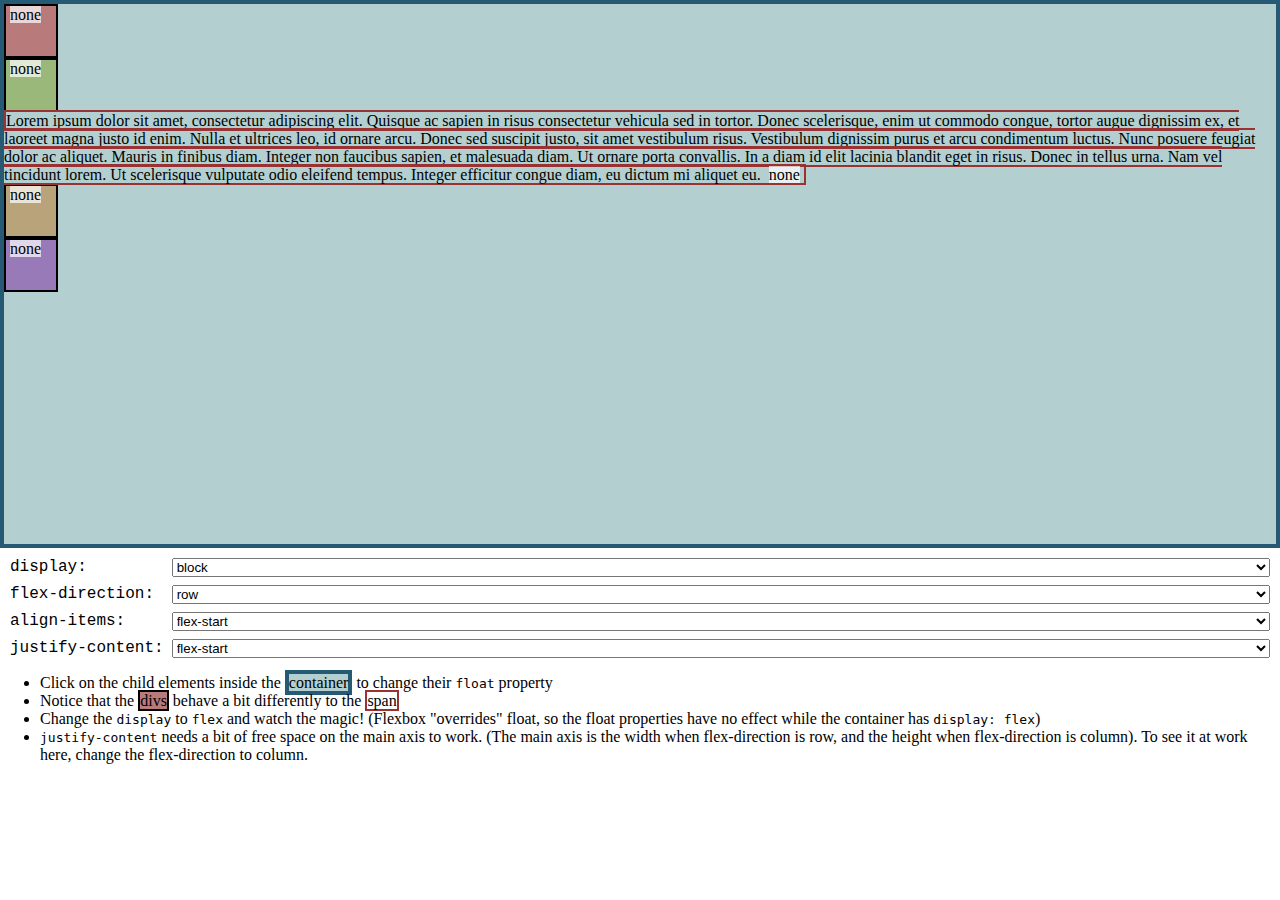
==== index.html @ 99637313 "example" ====
<!DOCTYPE html>
<html>
<head>
  <meta charset="utf-8" />
  <meta http-equiv="X-UA-Compatible" content="IE=edge">
  <title>Flexbox vs Float</title>
  <meta name="viewport" content="width=device-width, initial-scale=1">
  <style>
    body {
      margin: 0;
    }
    .controls {
      margin: 10px;
      display: grid;
      grid-template-columns: max-content 1fr;
      grid-gap: .5em;
    }

    label {
      font-family: 'Courier New', Courier, monospace;
    }
    .example div, .example-div {
      border: 2px solid black;
      height: 50px;
      width: 50px;
    }
    .example {
      background-color: hsl(184, 24%, 76%);
      border: 4px solid hsl(200, 50%, 30%);
      min-height: 60vh;
    }
    .example * {
      cursor: pointer;
    }
    .example *.right {
      --content: 'right';
    }
    .example *.left {
      --content: 'left';
    }
    .example *.none {
      --content: 'none'
    }
    .example *::after {
      content: var(--content, 'none');
      background: hsla(0, 0%, 100%, .7);
      margin: 4px;
    }

    .example span, .example-span {
      border: 2px solid hsl(0, 50%, 40%);
    }
    .example div:first-of-type, .example-div {
      background-color: hsl(0, 30%, 60%);
    }
    .example div:nth-of-type(2) {
      background-color: hsl(90, 30%, 60%);
    }
    .example div:nth-of-type(3) {
      background-color: hsl(40, 30%, 60%);
    }
    .example div:nth-of-type(4) {
      background-color: hsl(270, 30%, 60%);
    }
  </style>
</head>
<body>  
  <div class="example">
    <div></div>
    <div></div>
    <span>
        Lorem ipsum dolor sit amet, consectetur adipiscing elit. Quisque ac sapien in risus consectetur vehicula sed in tortor. Donec scelerisque, enim ut commodo congue, tortor augue dignissim ex, et laoreet magna justo id enim. Nulla et ultrices leo, id ornare arcu. Donec sed suscipit justo, sit amet vestibulum risus. Vestibulum dignissim purus et arcu condimentum luctus. Nunc posuere feugiat dolor ac aliquet. Mauris in finibus diam.

        Integer non faucibus sapien, et malesuada diam. Ut ornare porta convallis. In a diam id elit lacinia blandit eget in risus. Donec in tellus urna. Nam vel tincidunt lorem. Ut scelerisque vulputate odio eleifend tempus. Integer efficitur congue diam, eu dictum mi aliquet eu.
    </span>
    <div></div>
    <div></div>
  </div>
  <div class="controls">
    <label for="display">display:</label>    
    <select id="display">
      <option>block</option>
      <option>flex</option>
    </select>
    <label for="flexDirection">flex-direction:</label>
    <select id="flexDirection">
      <option>row</option>
      <option>column</option>
      <option>row-reverse</option>
      <option>column-reverse</option>
    </select>
    <label for="alignItems">align-items:</label>
    <select id="alignItems">
      <option>flex-start</option>
      <option>flex-end</option>
      <option>center</option>
    </select>
    <label for="justifyContent">justify-content:</label>
    <select id="justifyContent">
      <option>flex-start</option>
      <option>flex-end</option>
      <option>center</option>
      <option>space-around</option>
      <option>space-between</option>      
    </select>
  </div>
  
  <ul>
    <li>
      Click on the child elements inside the <span class="example">container</span> to 
      change their <code>float</code> property
    </li>
    <li>
      Notice that the <span class="example-div">divs</span> behave a bit differently to 
      the <span class="example-span">span</span>
    </li>
    <li>
      Change the <code>display</code> to <code>flex</code> and watch the magic! (Flexbox 
      "overrides" float, so the float properties have no effect while the container has 
      <code>display: flex</code>)
    </li>
    <li>
      <code>justify-content</code> needs a bit of free space on the main axis to work.
      (The main axis is the width when flex-direction is row, and the height when
      flex-direction is column). To see it at work here, change the flex-direction to column.
    </li>
  </ul>
  <script>
    const container = document.querySelector('.example');
    document.querySelectorAll('.controls select').forEach((control) => {
      control.addEventListener('change', function() {
        const property = this.id;
        const index = this.options.selectedIndex;
        const value = this.options[index].textContent;

        container.style[property] = value;
      })
    });

    const floats = ['none', 'left', 'right'];
    Array.from(container.children).forEach((element) => {
      element.floatIndex = 0;

      element.addEventListener('click', (event) => {
        const element = event.target;
        element.classList.remove(floats[element.floatIndex]);

        element.floatIndex = (++element.floatIndex) % 3;
        const newFloat = floats[element.floatIndex];
        element.style.float = newFloat;
        element.classList.add(newFloat);
      });
    })
  </script>
</body>
</html>
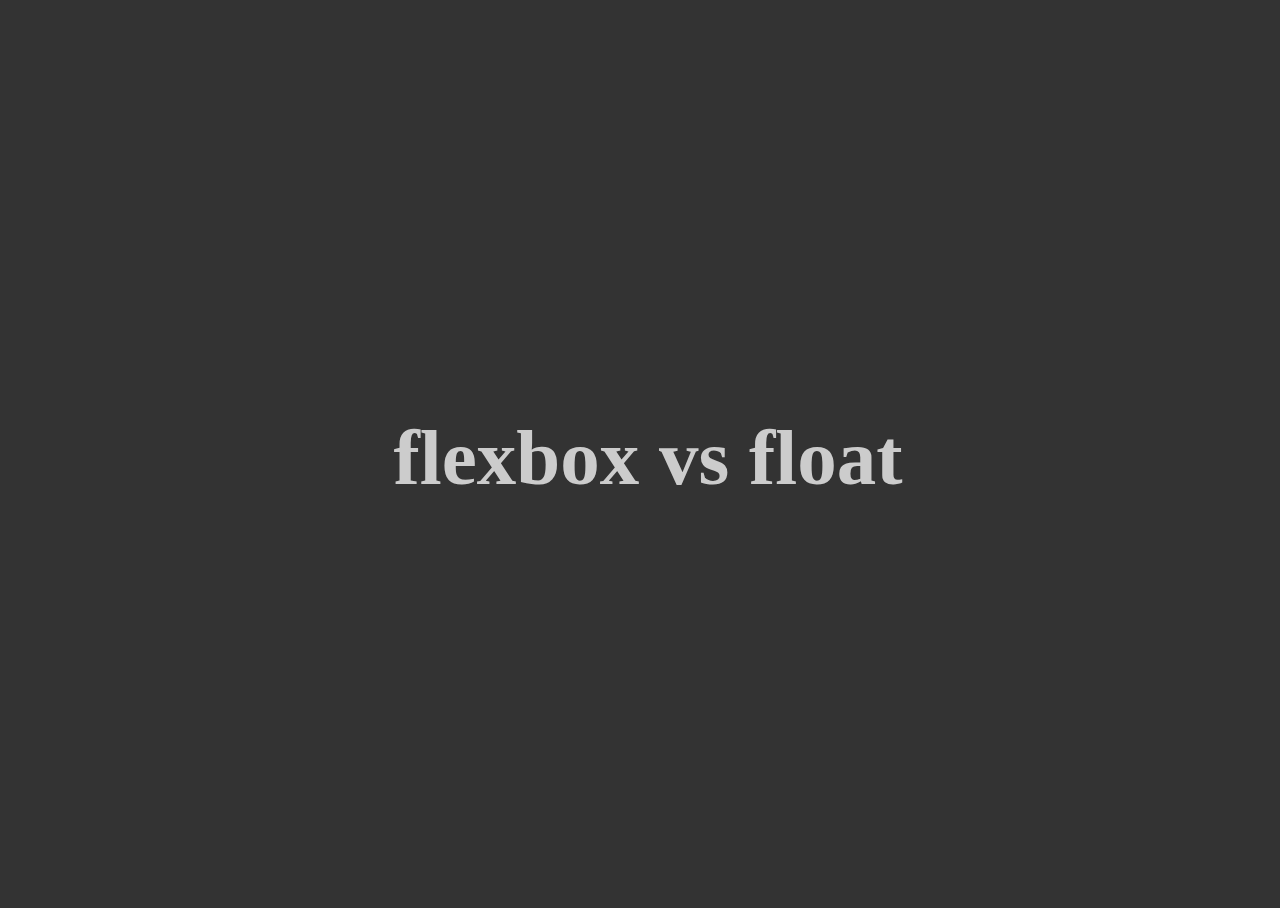
==== commit 0533deec: "examples" ====
--- a/index.html
+++ b/index.html
@@ -5,152 +5,255 @@
   <meta http-equiv="X-UA-Compatible" content="IE=edge">
   <title>Flexbox vs Float</title>
   <meta name="viewport" content="width=device-width, initial-scale=1">
-  <style>
-    body {
-      margin: 0;
-    }
-    .controls {
-      margin: 10px;
-      display: grid;
-      grid-template-columns: max-content 1fr;
-      grid-gap: .5em;
-    }
-
-    label {
-      font-family: 'Courier New', Courier, monospace;
-    }
-    .example div, .example-div {
-      border: 2px solid black;
-      height: 50px;
-      width: 50px;
-    }
-    .example {
-      background-color: hsl(184, 24%, 76%);
-      border: 4px solid hsl(200, 50%, 30%);
-      min-height: 60vh;
-    }
-    .example * {
-      cursor: pointer;
-    }
-    .example *.right {
-      --content: 'right';
-    }
-    .example *.left {
-      --content: 'left';
-    }
-    .example *.none {
-      --content: 'none'
-    }
-    .example *::after {
-      content: var(--content, 'none');
-      background: hsla(0, 0%, 100%, .7);
-      margin: 4px;
-    }
-
-    .example span, .example-span {
-      border: 2px solid hsl(0, 50%, 40%);
-    }
-    .example div:first-of-type, .example-div {
-      background-color: hsl(0, 30%, 60%);
-    }
-    .example div:nth-of-type(2) {
-      background-color: hsl(90, 30%, 60%);
-    }
-    .example div:nth-of-type(3) {
-      background-color: hsl(40, 30%, 60%);
-    }
-    .example div:nth-of-type(4) {
-      background-color: hsl(270, 30%, 60%);
-    }
-  </style>
+
+  <link rel="stylesheet" href="reveal/reveal.css">
+  <link rel="stylesheet" href="zenburn.css">
+  <link rel="stylesheet" href="slides.css">
+
+  <script src="reveal/reveal.js"></script>
+  <script src="reveal/highlight.js"></script>
 </head>
-<body>  
-  <div class="example">
-    <div></div>
-    <div></div>
-    <span>
-        Lorem ipsum dolor sit amet, consectetur adipiscing elit. Quisque ac sapien in risus consectetur vehicula sed in tortor. Donec scelerisque, enim ut commodo congue, tortor augue dignissim ex, et laoreet magna justo id enim. Nulla et ultrices leo, id ornare arcu. Donec sed suscipit justo, sit amet vestibulum risus. Vestibulum dignissim purus et arcu condimentum luctus. Nunc posuere feugiat dolor ac aliquet. Mauris in finibus diam.
-
-        Integer non faucibus sapien, et malesuada diam. Ut ornare porta convallis. In a diam id elit lacinia blandit eget in risus. Donec in tellus urna. Nam vel tincidunt lorem. Ut scelerisque vulputate odio eleifend tempus. Integer efficitur congue diam, eu dictum mi aliquet eu.
-    </span>
-    <div></div>
-    <div></div>
+<body>
+  <div class="reveal">
+    <div class="slides">
+      <section class="center">
+        <h1>flexbox vs float</h1>
+      </section>
+
+      <section class="center">
+        <div style="border: 2px solid var(--white); width: 25vw; height: 25vh; padding: 5px;">
+          <div style="width: 100vw; font-size: 10vh">
+            CSS layout is hard
+          </div>
+        </div>
+      </section>
+
+      <section>
+        <div class="container">
+          <div class="header">header</div>
+          <div class="menu">menu</div>
+          <div class="content" contenteditable="true">content</div>
+          <div class="footer">footer</div>
+        </div>
+      </section>
+
+      <section class="vertical">
+        <pre><code class="html">
+<table border="4px" rules="all" cellpadding="16px" width="400px">
+  <tbody>
+    <tr><td colspan="3">header</td></tr>
+    <tr><td>menu</td><td colspan="2">content</td></tr>
+    <tr><td colspan="3">footer</td></tr>
+  </tbody>
+</table>
+        </code></pre>
+
+        <table border="4px" rules="all" cellpadding="16px" width="400px" class="fragment">
+          <tr><td colspan="3">header</td></tr>
+          <tr><td>menu</td><td colspan="2" contenteditable="true">content</td></tr>
+          <tr><td colspan="3">footer</td></tr>
+        </table>
+      </section>
+
+      <section class="center">
+        <pre style="margin: auto"><code>
+.menu {
+  float: left;
+}
+        </code></pre>
+      </section>
+
+      <section class="center">
+        <h2>css display types</h2>
+      </section>
+
+      <section class="vertical">
+        <div>
+          <button onclick="addDisplayElement('none')" id="add_item_none">none</button>
+          <button onclick="addDisplayElement('block')" id="add_item_block">block</button>
+          <button onclick="addDisplayElement('inline')" id="add_item_span">inline</button>
+        </div>
+        <div class="display-types example" style="margin: 20px; padding: 10px;">
+        </div>
+        <script>
+          const displayTypesContainer = document.querySelector('.display-types.example');
+          function addDisplayElement(type) {
+            const element = document.createElement('div');
+            element.style.display = type;
+            element.textContent = type;
+            displayTypesContainer.appendChild(element);
+          }
+        </script>
+      </section>
+
+      <section class="vertical">
+        <div class="style-options">
+          <div>display: </div>
+          <div class="display-options">
+            <input type="radio" name="display" id="display_block" checked onchange="changeDisplayType('block')">
+            <label for="display_block">block</label>
+            <input type="radio" name="display" id="display_inline" onchange="changeDisplayType('inline')">
+            <label for="display_inline">inline</label>
+          </div>
+          <div class="dimensions">
+            <label for="width">width</label>
+            <input type="range" id="width" onchange="changeWidth(event)">
+            <label for="height">height</label>
+            <input type="range" name="" id="height" onchange="changeWidth(event)">
+          </div>
+        </div>
+        <div class="display example">
+          <div>one</div>
+        </div>
+        <script>
+          const displayExampleDiv = document.querySelector('.display.example div');
+          function changeDisplayType(type) {
+            displayExampleDiv.style.display = type;
+          }
+          function changeWidth(event) {
+            const size = event.target.value;
+            const property = event.target.id;
+            displayExampleDiv.style[property] = `${size}vw`;
+          }
+        </script>    
+      </section>
+
+      <section class="center">
+        <h2>css flow layout</h2>
+      </section>
+
+      <section>
+        <iframe src="flow-demo.html"></iframe>
+      </section>
+
+      <section class="center">
+        <h2>so what happens when you float an element?</h2>
+      </section>
+  
+      <section>
+        <div class="float example" style="width: 100vw; outline: 2px dashed var(--white)">
+          <div style="width: 6ch;" onclick="changeFloat(event)">one</div>
+          <div style="width: 6ch;" onclick="changeFloat(event)">two</div>
+        </div>
+        <script>
+          function changeFloat(event) {
+            const current = getComputedStyle(event.target).float;
+            const newFloat = current === 'none' ? 'left' : current === 'left' ? 'right' : 'none';
+            event.target.style.float = newFloat;
+            event.target.textContent = `float: ${newFloat}`;
+          }
+        </script>
+      </section>
+
+      <section>
+        <div>
+          <img src="x-wing.png" style="float: right; width: 33%;" />
+          <p>
+              It is a period of civil war.
+              Rebel spaceships, striking
+              from a hidden base, have won
+              their first victory against
+              the evil Galactic Empire.
+          </p><p>
+              During the battle, Rebel
+              spies managed to steal secret
+              plans to the Empire's
+              ultimate weapon, the DEATH
+              STAR, an armored space
+              station with enough power to
+              destroy an entire planet.
+              </p><p>
+              Pursued by the Empire's
+              sinister agents, Princess
+              Leia races home aboard her
+              starship, custodian of the
+              stolen plans that can save
+              her people and restore
+              freedom to the galaxy....
+          </p>
+        </div>
+        <div class="notes">
+          what float is intended for and the ONLY thing you should use it for
+          you can get it to do other stuff by hacks but you're asking for trouble -
+          especially, with generic components any size/content
+        </div>
+      </section>
+
+      <section class="center">
+        <h2>so what should I use instead?</h2>
+      </section>
+
+      <section class="center">
+        <h2>display: flex</h2>
+        <h2 class="fragment">display: grid</h2>
+        <div class="notes">
+          change the way a container lays out its children
+        </div>
+      </section>
+
+      <section class="vertical">
+        <button style="align-self: center; font-size: 48px" onclick="makeFlex()">flexify!</button>
+        <button style="align-self: center; font-size: 48px" onclick="squish()">squish together!</button>
+        <button style="align-self: center; font-size: 48px" onclick="stretch()">stretchify!</button>
+        
+        <div id="flexy" class="example">
+          <div>one</div>
+          <div>two</div>
+          <div>three</div>
+        </div>
+        <script>
+          const flexy = document.getElementById('flexy');
+          function makeFlex() {
+            flexy.style.display = 'flex';
+          }
+          function squish() {
+            Array.from(flexy.children).forEach(child => child.style.margin = 0);
+          }
+          function stretch() {
+            flexy.children[1].style.flexGrow = '1';
+          }
+        </script>
+      </section>
+
+      <section class="vertical header-footer">
+        <div style="background-color: blue; padding: 40px;">header</div>
+        <div style="flex-grow: 1; padding: 40px">main content</div>
+        <div style="background-color: rebeccapurple; padding: 40px;">footer</div>
+      </section>
+
+      <section>
+        <iframe src="responsive-demo.html" style="color: inherit"></iframe>
+      </section>
+
+      <section>
+        <div class="container">
+          <div class="header">header</div>
+          <div class="menu">menu</div>
+          <div class="content" contenteditable="true">content</div>
+          <div class="footer">footer</div>
+        </div>
+      </section>
+
+      <section>
+        <div>flexbox: layout in a single row/column</div>
+        <div>grid: complicated 2d layout</div>
+      </section>
+  
+  
+    </div>
   </div>
-  <div class="controls">
-    <label for="display">display:</label>    
-    <select id="display">
-      <option>block</option>
-      <option>flex</option>
-    </select>
-    <label for="flexDirection">flex-direction:</label>
-    <select id="flexDirection">
-      <option>row</option>
-      <option>column</option>
-      <option>row-reverse</option>
-      <option>column-reverse</option>
-    </select>
-    <label for="alignItems">align-items:</label>
-    <select id="alignItems">
-      <option>flex-start</option>
-      <option>flex-end</option>
-      <option>center</option>
-    </select>
-    <label for="justifyContent">justify-content:</label>
-    <select id="justifyContent">
-      <option>flex-start</option>
-      <option>flex-end</option>
-      <option>center</option>
-      <option>space-around</option>
-      <option>space-between</option>      
-    </select>
-  </div>
-  
-  <ul>
-    <li>
-      Click on the child elements inside the <span class="example">container</span> to 
-      change their <code>float</code> property
-    </li>
-    <li>
-      Notice that the <span class="example-div">divs</span> behave a bit differently to 
-      the <span class="example-span">span</span>
-    </li>
-    <li>
-      Change the <code>display</code> to <code>flex</code> and watch the magic! (Flexbox 
-      "overrides" float, so the float properties have no effect while the container has 
-      <code>display: flex</code>)
-    </li>
-    <li>
-      <code>justify-content</code> needs a bit of free space on the main axis to work.
-      (The main axis is the width when flex-direction is row, and the height when
-      flex-direction is column). To see it at work here, change the flex-direction to column.
-    </li>
-  </ul>
+  <script src="reveal/head.min.js"></script>
   <script>
-    const container = document.querySelector('.example');
-    document.querySelectorAll('.controls select').forEach((control) => {
-      control.addEventListener('change', function() {
-        const property = this.id;
-        const index = this.options.selectedIndex;
-        const value = this.options[index].textContent;
-
-        container.style[property] = value;
-      })
+    Reveal.initialize({
+      controls: false,
+      progress: false,
+      history: true,
+      center: false,
+      display: 'flex',
+      dependencies: [
+        { src: 'reveal/highlight.js', async: true, callback: function() { hljs.initHighlightingOnLoad(); } },
+      ]
     });
-
-    const floats = ['none', 'left', 'right'];
-    Array.from(container.children).forEach((element) => {
-      element.floatIndex = 0;
-
-      element.addEventListener('click', (event) => {
-        const element = event.target;
-        element.classList.remove(floats[element.floatIndex]);
-
-        element.floatIndex = (++element.floatIndex) % 3;
-        const newFloat = floats[element.floatIndex];
-        element.style.float = newFloat;
-        element.classList.add(newFloat);
-      });
-    })
   </script>
 </body>
 </html>--- a/zenburn.css
+++ b/zenburn.css
@@ -0,0 +1,57 @@
+.hljs{
+  display:block;
+  overflow-x:auto;
+  padding:0.5em;
+	background:var(--black);
+}
+.hljs, .hljs-tag,.hljs-subst{
+	color:var(--light-blue)
+}
+.hljs-strong,.hljs-emphasis{
+	color:#a8a8a2
+}
+.hljs-bullet,.hljs-quote,.hljs-number,.hljs-regexp,.hljs-literal,.hljs-link {
+	color:var(--yellow)
+}
+.hljs-code,.hljs-title,.hljs-section,.hljs-selector-class {
+	color:var(--green)
+}
+.hljs-strong{
+	font-weight:bold
+}
+.hljs-emphasis {
+	font-style:italic
+}
+.hljs-selector-tag,.hljs-attr {
+	color:var(--orange)
+}
+.hljs-keyword {
+	color: var(--green)
+}
+.hljs-symbol,.hljs-attribute{
+	color:var(--blue)
+}
+.hljs-params,.hljs-class .hljs-title{
+	color:var(--blue)
+}
+.hljs-string,.hljs-type,.hljs-built_in,.hljs-builtin-name,.hljs-selector-id,.hljs-selector-attr,.hljs-selector-pseudo,.hljs-addition,.hljs-variable,.hljs-template-variable{
+	color:var(--pink)
+}
+.hljs-comment,.hljs-deletion,.hljs-meta{
+	color:var(--green)
+}
+.hljs-name{
+	color:var(--green)
+}
+.hljs-name{
+	color:var(--green)
+}
+.hljs-name{
+	color:var(--green)
+}
+.hljs-name{
+	color:var(--green)
+}
+.hljs-name{
+	color:var(--green)
+}
--- a/slides.css
+++ b/slides.css
@@ -0,0 +1,111 @@
+* {
+  box-sizing: border-box;
+}
+
+body {
+  --white: #ccc;
+  --light-blue: hsl(200, 80%, 70%);
+  --orange: hsl(23, 50%, 50%);
+  --pink: hsl(300, 50%, 50%);
+  --green: hsl(130, 50%, 60%);
+  background: #333;
+  color: var(--white);
+  font-size: 32px;
+}
+
+h1, h2 {
+  text-align: center;
+  margin: auto;
+}
+
+iframe {
+  width: 100vw;
+  height: 100vh;
+}
+
+.reveal .slides {
+  text-align: left;
+}
+.vertical {
+  flex-direction: column;
+}
+
+.container {
+  display: grid;
+  grid-gap: 0;
+  border: 4px solid var(--white);
+  width: 80vw;
+  margin: auto;
+  grid-template-areas: 'h h h'
+                       'm c c'
+                       'f f f'
+}
+.container > * {
+  border: 2px solid var(--white);
+  padding: 5px 10px;
+}
+.container .header {
+  grid-area: h;
+  height: 50px;
+}
+.container .menu {
+  grid-area: m;
+}
+.container .content {
+  grid-area: c;
+  min-height: 400px;
+}
+.container .footer {
+  grid-area: f;
+  height: 50px;
+}
+
+.example {
+  margin-top: 100px;
+}
+.example div {
+  display: block;
+  border: 4px solid var(--white);
+  min-width: 6ch;
+  height: 6ch;
+  margin: 10px;
+  padding: 5px;
+}
+.example div:nth-child(4n + 1) {
+  background-color: red;
+}
+.example div:nth-child(4n + 2) {
+  background-color: orange;
+}
+.example div:nth-child(4n + 3) {
+  background-color: green;
+}
+.example div:nth-child(4n + 4) {
+  background-color: blue;
+}
+
+.flow.example {
+  outline: 2px dashed var(--white);
+  position: fixed;
+}
+
+.style-options {
+  font-family: 'Courier New', Courier, monospace;
+  display: flex;
+}
+.display-options, .dimensions {
+  align-items: center;
+  display: grid;
+  grid-template-columns: max-content 1fr;
+  margin-right: 50px;
+}
+
+.notes {
+  display: none;
+}
+
+.slides section.present.header-footer {
+  height: 80vh;
+  outline: 4px dashed var(--white);
+  padding: 0;
+}
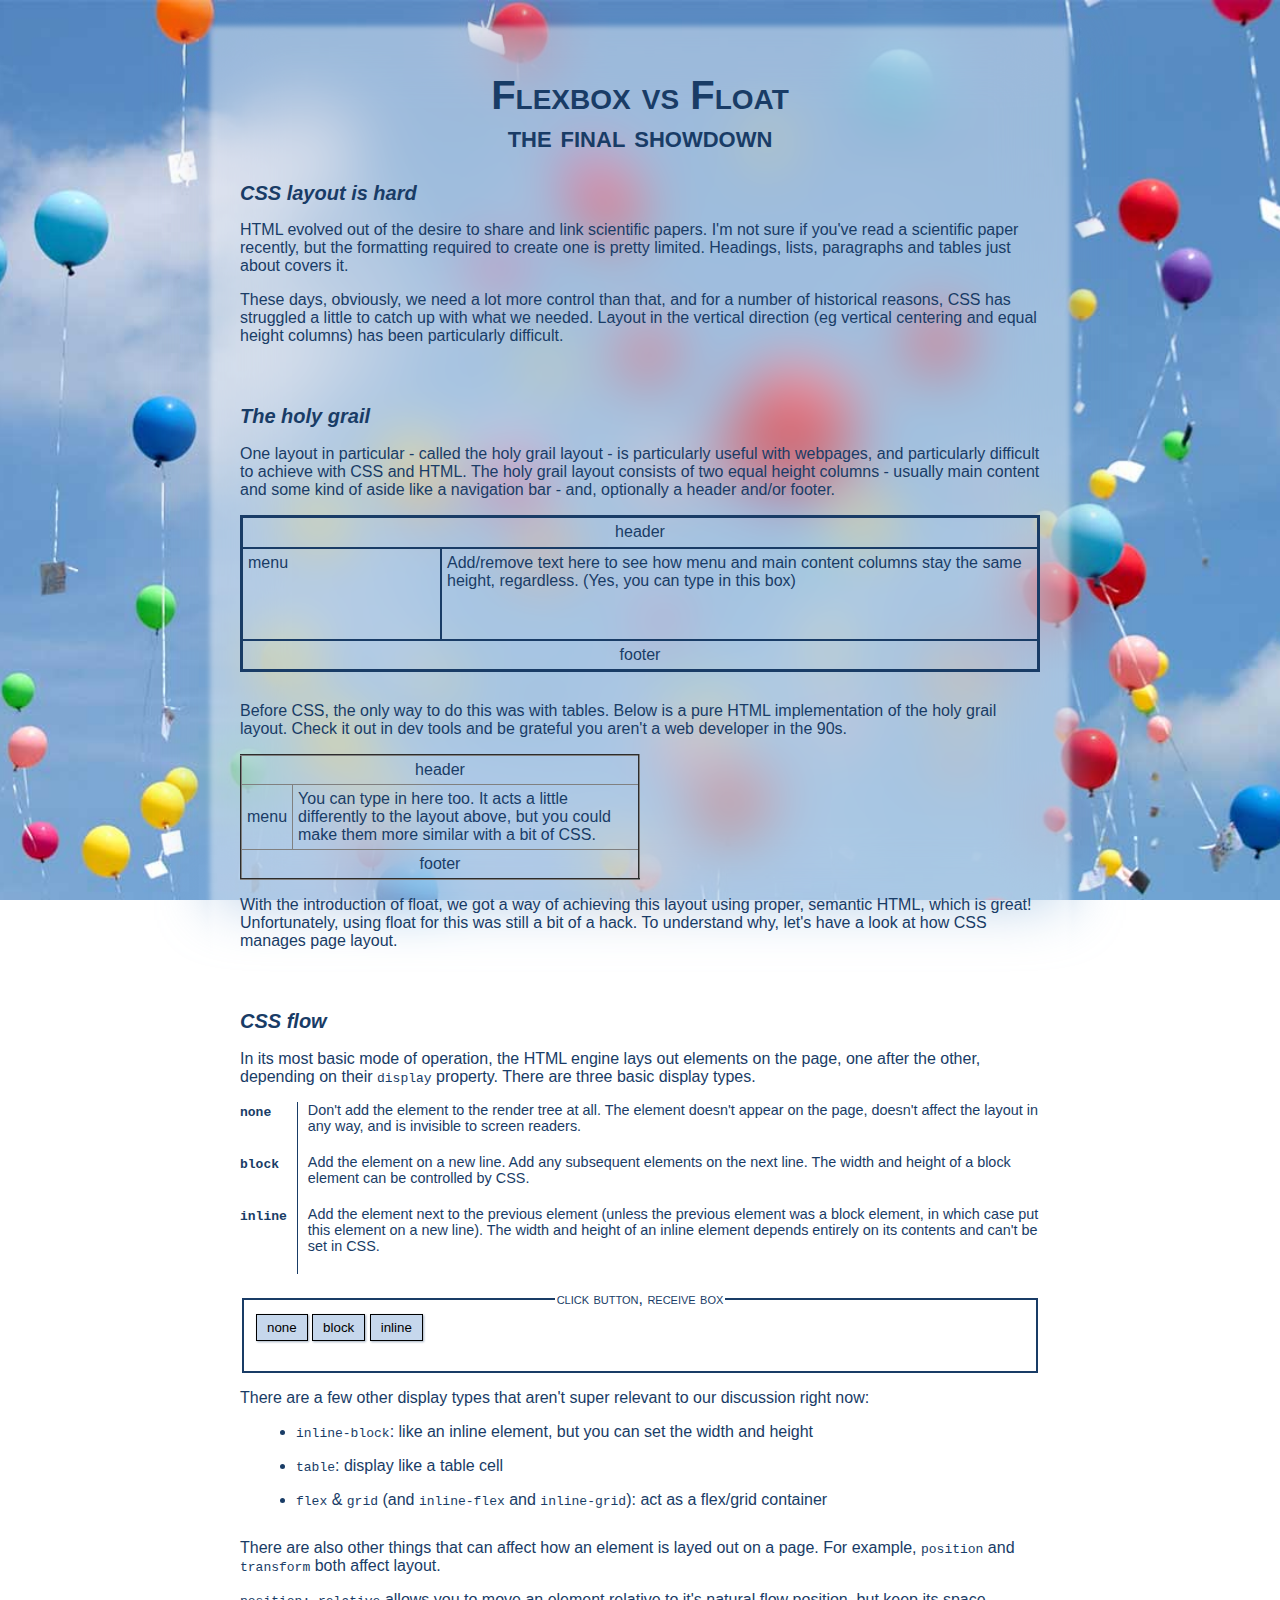
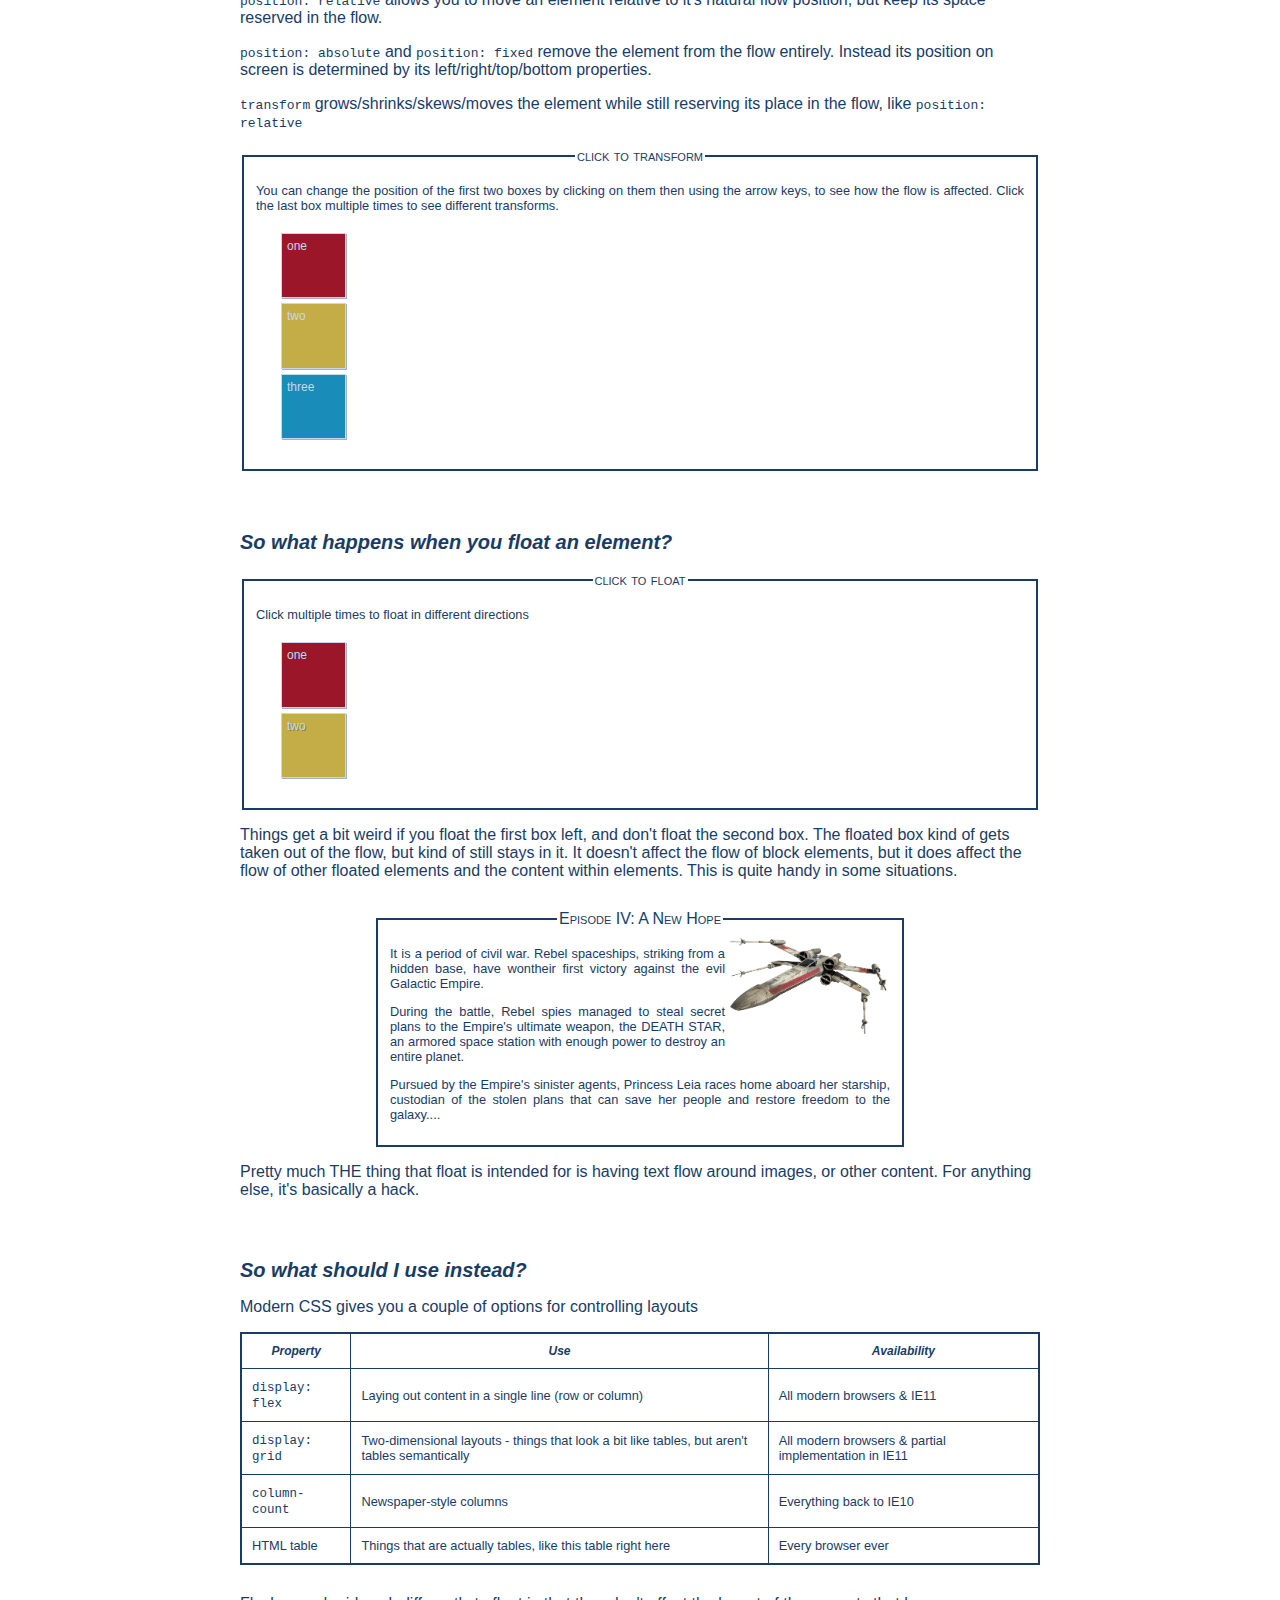
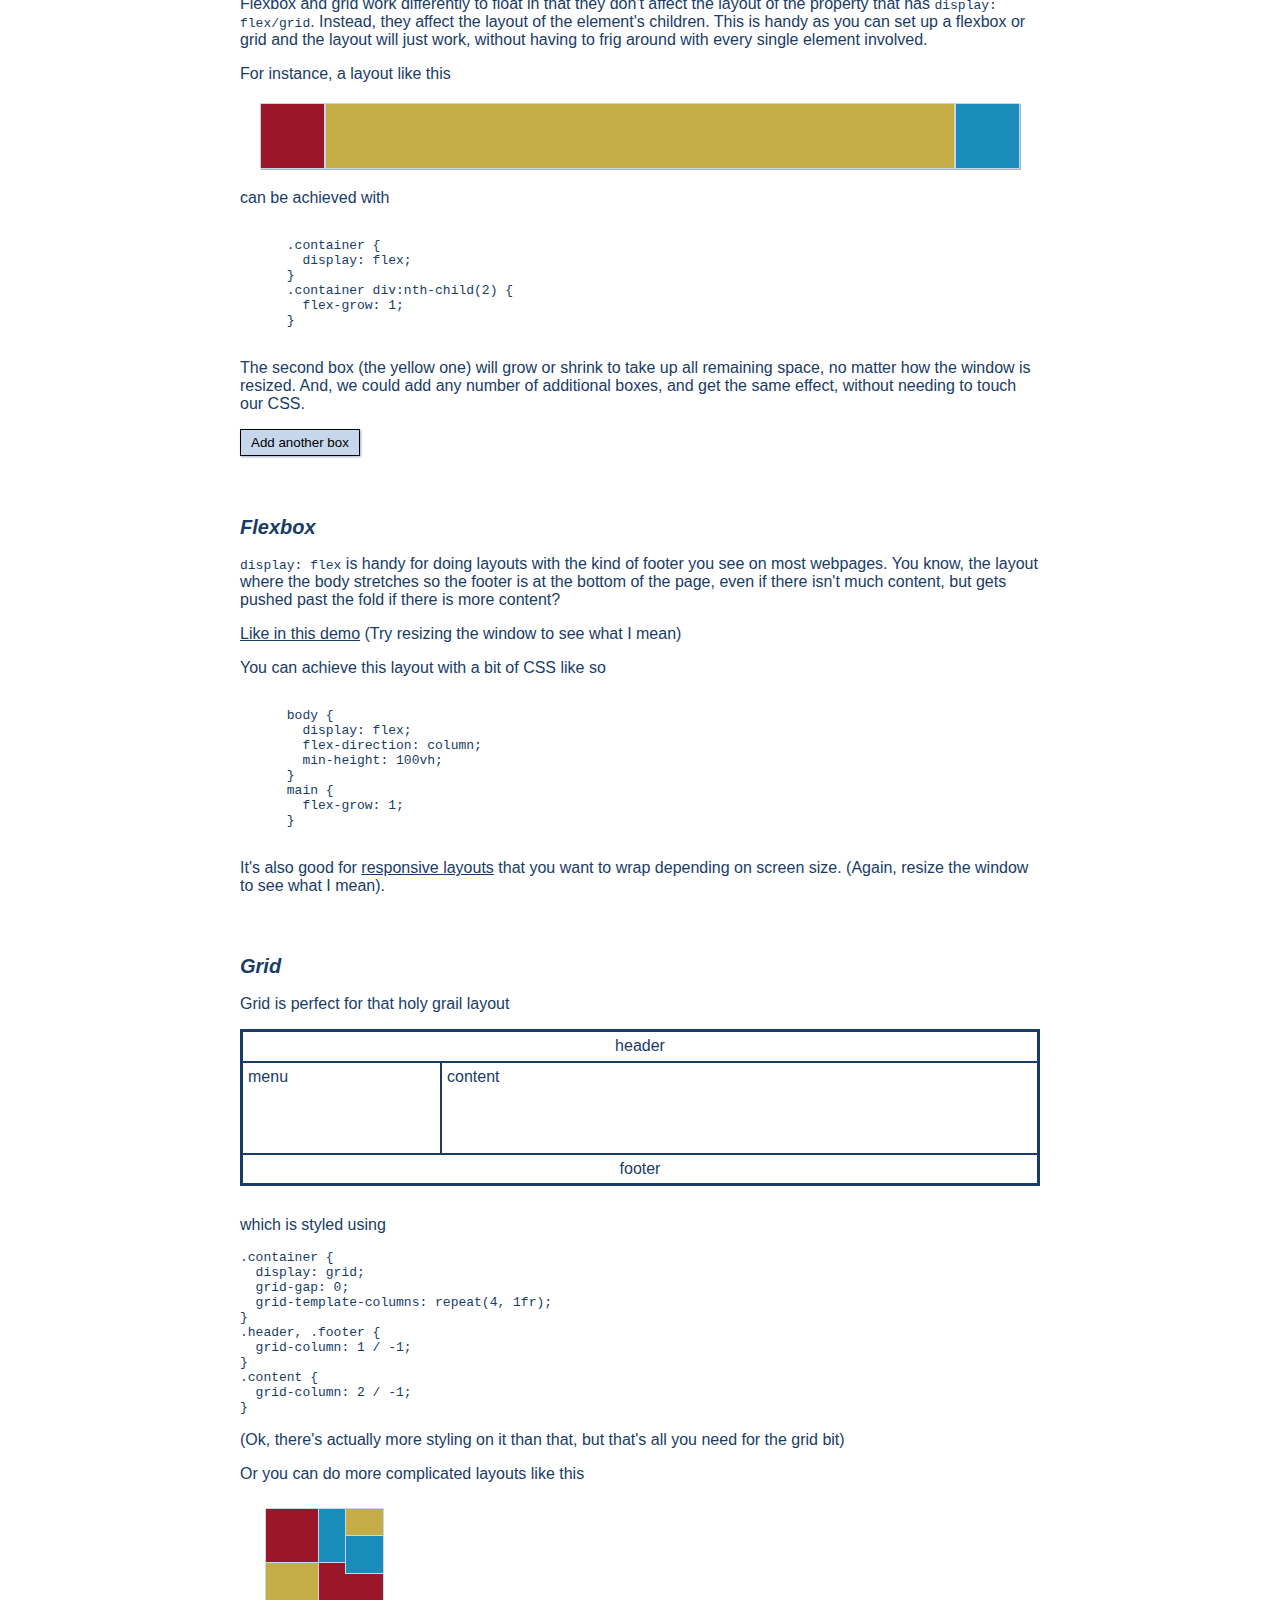
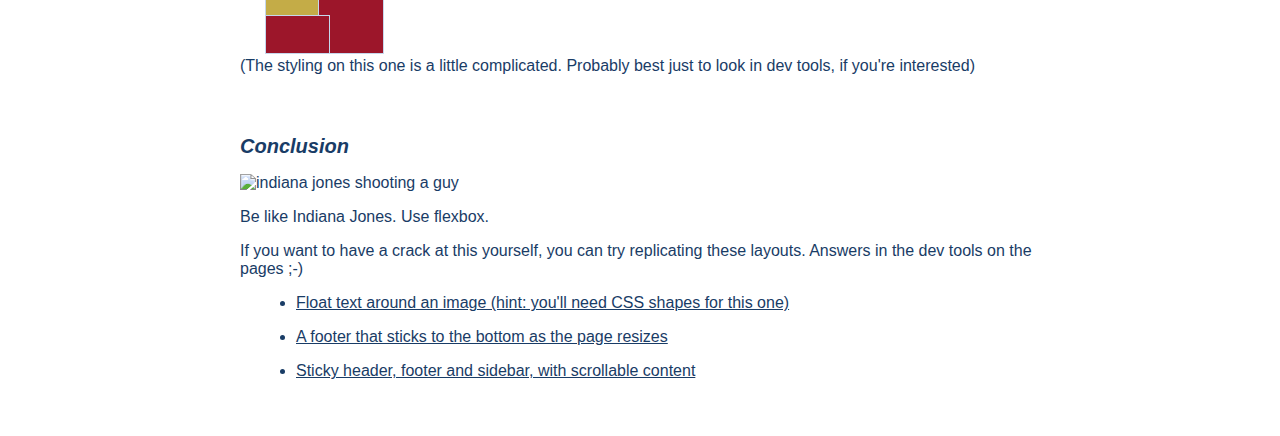
==== commit 78f8c293: "done" ====
--- a/index.html
+++ b/index.html
@@ -6,254 +6,458 @@
   <title>Flexbox vs Float</title>
   <meta name="viewport" content="width=device-width, initial-scale=1">
 
-  <link rel="stylesheet" href="reveal/reveal.css">
   <link rel="stylesheet" href="zenburn.css">
-  <link rel="stylesheet" href="slides.css">
-
-  <script src="reveal/reveal.js"></script>
+  <link rel="stylesheet" href="styles.css">
+
   <script src="reveal/highlight.js"></script>
 </head>
 <body>
-  <div class="reveal">
-    <div class="slides">
-      <section class="center">
-        <h1>flexbox vs float</h1>
-      </section>
-
-      <section class="center">
-        <div style="border: 2px solid var(--white); width: 25vw; height: 25vh; padding: 5px;">
-          <div style="width: 100vw; font-size: 10vh">
-            CSS layout is hard
-          </div>
-        </div>
-      </section>
-
-      <section>
-        <div class="container">
-          <div class="header">header</div>
-          <div class="menu">menu</div>
-          <div class="content" contenteditable="true">content</div>
-          <div class="footer">footer</div>
-        </div>
-      </section>
-
-      <section class="vertical">
-        <pre><code class="html">
-<table border="4px" rules="all" cellpadding="16px" width="400px">
-  <tbody>
-    <tr><td colspan="3">header</td></tr>
-    <tr><td>menu</td><td colspan="2">content</td></tr>
-    <tr><td colspan="3">footer</td></tr>
-  </tbody>
-</table>
-        </code></pre>
-
-        <table border="4px" rules="all" cellpadding="16px" width="400px" class="fragment">
-          <tr><td colspan="3">header</td></tr>
-          <tr><td>menu</td><td colspan="2" contenteditable="true">content</td></tr>
-          <tr><td colspan="3">footer</td></tr>
-        </table>
-      </section>
-
-      <section class="center">
-        <pre style="margin: auto"><code>
-.menu {
-  float: left;
+  <article>
+    <h1 class="main-title">Flexbox vs Float</h1>
+
+    <h2>CSS layout is hard</h2>
+    <p>
+      HTML evolved out of the desire to share and link scientific papers.
+      I'm not sure if you've read a scientific paper recently, but the 
+      formatting required to create one is pretty limited. Headings, lists,
+      paragraphs and tables just about covers it.
+    </p>
+
+    <p>
+      These days, obviously, we need a lot more control than that, and for 
+      a number of historical reasons, CSS has struggled a little to catch 
+      up with what we needed. Layout in the vertical direction (eg vertical
+      centering and equal height columns) has been particularly difficult.
+    </p>
+
+    <h2>The holy grail</h2>
+
+    <p>
+      One layout in particular - called the holy grail layout - is particularly
+      useful with webpages, and particularly difficult to achieve with CSS and 
+      HTML. The holy grail layout consists of two equal height columns - 
+      usually main content and some kind of aside like a navigation bar - 
+      and, optionally a header and/or footer.
+    </p>
+
+    <div class="holy-grail">
+      <div class="header">header</div>
+      <div class="menu">menu</div>
+      <div class="content" contenteditable="true">
+        Add/remove text here to see how menu and main 
+        content columns stay the same height, regardless.
+        (Yes, you can type in this box)
+      </div>
+      <div class="footer">footer</div>
+    </div>
+
+    <p>
+      Before CSS, the only way to do this was with tables. Below is a 
+      pure HTML implementation of the holy grail layout. Check it out 
+      in dev tools and be grateful you aren't a web developer in the 90s.
+    </p>
+
+    <table border="2px" rules="all" cellpadding="5px" width="400px">
+      <tr><td colspan="4" align="center" padding="10px">header</td></tr>
+      <tr><td>menu</td><td colspan="3" contenteditable="true">
+        You can type in here too. It acts a little differently to the layout
+        above, but you could make them more similar with a bit of CSS.
+      </td></tr>
+      <tr><td colspan="4" align="center">footer</td></tr>
+    </table>
+
+    <p>
+      With the introduction of float, we got a way of achieving this layout 
+      using proper, semantic HTML, which is great! Unfortunately, using 
+      float for this was still a bit of a hack. To understand why, let's
+      have a look at how CSS manages page layout.
+    </p>
+
+    <h2>CSS flow</h2>
+
+    <p>
+      In its most basic mode of operation, the HTML engine lays out elements
+      on the page, one after the other, depending on their <code>display</code>
+      property. There are three basic display types.
+    </p>
+
+    <dl>
+      <dt><code>none</code></dt>
+      <dd>
+        Don't add the element to the render tree at all. The element doesn't 
+        appear on the page, doesn't affect the layout in any way, and is 
+        invisible to screen readers.
+      </dd>
+      <dt><code>block</code></dt>
+      <dd>
+        Add the element on a new line. Add any subsequent elements on the next line.
+        The width and height of a block element can be controlled by CSS.
+      </dd>
+      <dt><code>inline</code></dt>
+      <dd>
+        Add the element next to the previous element (unless the previous element
+        was a block element, in which case put this element on a new line).
+        The width and height of an inline element depends entirely on its contents and 
+        can't be set in CSS.
+      </dd>
+    </dl>
+
+    <fieldset id="display-types-example">
+      <legend>click button, receive box</legend>
+      <button>none</button>
+      <button>block</button>
+      <button>inline</button>
+
+      <div id="display-types-example-container" class="example"></div>
+    </fieldset>
+    <script>
+      document.querySelectorAll('#display-types-example button').forEach((button) => {
+        button.addEventListener('click', addDisplayElement);
+      })
+      const displayTypesContainer = document.getElementById('display-types-example-container');
+      function addDisplayElement(event) {
+        const element = document.createElement('div');
+        const type = event.target.textContent;
+        element.style.display = type;
+        element.textContent = type;
+        displayTypesContainer.appendChild(element);
+      }
+    </script>
+
+    <p>
+      There are a few other display types that aren't super relevant to our
+      discussion right now:
+    </p>
+    <ul style="margin-bottom: var(--medium-gap)">
+      <li><code>inline-block</code>: like an inline element, but you can set the width and height</li>
+      <li><code>table</code>: display like a table cell</li>
+      <li><code>flex</code> & <code>grid</code> (and <code>inline-flex</code> and <code>inline-grid</code>): act as a flex/grid container</li>
+    </ul>
+
+    <p>
+      There are also other things that can affect how an element is layed out on a page.
+      For example, <code>position</code> and <code>transform</code> both affect layout.
+    </p>
+
+    <p>
+      <code>position: relative</code> allows you to move an element relative to
+      it's natural flow position, but keep its space reserved in the flow.
+    </p>
+
+    <p>
+      <code>position: absolute</code> and <code>position: fixed</code> remove 
+      the element from the flow entirely. Instead its position on screen is 
+      determined by its left/right/top/bottom properties.
+    </p>
+
+    <p>
+      <code>transform</code> grows/shrinks/skews/moves the element while still
+      reserving its place in the flow, like <code>position: relative</code>
+    </p>
+
+    <fieldset style="margin-bottom: var(--large-gap)">
+      <legend>click to transform</legend>
+      <p>
+        You can change the position of the first two boxes by clicking
+        on them then using the arrow keys, to see how the flow is affected.
+        Click the last box multiple times to see different transforms.
+      </p>
+
+      <div class="example change-flow" style="position: relative">
+        <div tabindex="0" onclick="changePosition('relative', event)" onkeydown="movePositioned(event)">one</div>
+        <div tabindex="0" onclick="changePosition('fixed', event)" onkeydown="movePositioned(event)">two</div>
+        <div style="transition: transform 2s" tabindex="0" onclick="changeTransform(event)">three</div>       
+      </div>
+    </fieldset>
+    <script>
+      function changePosition(position, event) {
+        const element = event.target;
+        element.style.position = position;
+        element.style.top = '0px';
+        element.style.left = '0px';
+        element.textContent = `position: ${position}`;
+      }
+
+      function movePositioned(event) {
+        event.stopPropagation();
+
+        const side = ['ArrowUp', 'ArrowDown'].includes(event.key) ? 'top' : 'left';
+        const direction = ['ArrowUp', 'ArrowLeft'].includes(event.key) ? -1 : 1;
+
+        const position = getComputedStyle(event.target)[side].replace('px', '');
+        event.target.style[side] = `${Number(position || 0) + (10 * direction)}px`;
+      }
+
+      let transform = 'none';
+      function changeTransform(event) {
+        event.stopPropagation();
+
+        if (transform.startsWith('rotate')) {
+          event.target.style.transform = 'translate(100px, 0)';
+          transform = 'translate';
+        } else if (transform.startsWith('translate')) {
+          event.target.style.transform = 'scale(2)';
+          transform = 'scale';
+        } else {
+          event.target.style.transform = 'rotate(3.125turn)';
+          transform = 'rotate'
+        }
+
+        event.target.textContent = `transform: ${transform}`;
+        }
+
+    </script>  
+
+    <h2>So what happens when you float an element?</h2>
+
+    <fieldset id="float-example">
+      <legend>click to float</legend>
+      <p>Click multiple times to float in different directions</p>
+      <div class="example float">
+        <div onclick="changeFloat(event)">one</div>
+        <div onclick="changeFloat(event)">two</div>
+      </div>
+    </fieldset>
+    <script>
+      function changeFloat(event) {
+        const current = getComputedStyle(event.target).float;
+        const newFloat = current === 'none' ? 'left' : current === 'left' ? 'right' : 'none';
+        event.target.style.float = newFloat;
+        event.target.textContent = `float: ${newFloat}`;
+      }
+      document.querySelectorAll('#float-example button').forEach((button) => {
+        button.addEventListener('click', changeFloat);
+      });
+    </script>
+
+    <p style="margin-bottom: var(--medium-gap)">
+      Things get a bit weird if you float the first box left, and don't
+      float the second box. The floated box kind of gets taken out of the 
+      flow, but kind of still stays in it. It doesn't affect the flow of block 
+      elements, but it does affect the flow of other floated elements and 
+      the content within elements. This is quite handy in some situations.
+    </p>
+
+    <fieldset class="episode-4-text">
+      <legend>Episode IV: A New Hope</legend>
+      <img src="x-wing.png" style="float: right; width: 33%;" />
+      <p>
+        It is a period of civil war. Rebel spaceships, striking
+        from a hidden base, have wontheir first victory against
+        the evil Galactic Empire.
+      </p>
+      <p>
+        During the battle, Rebel spies managed to steal secret
+        plans to the Empire's ultimate weapon, the DEATH
+        STAR, an armored space station with enough power to
+        destroy an entire planet.
+      </p>
+      <p>
+        Pursued by the Empire's sinister agents, Princess
+        Leia races home aboard her starship, custodian of the
+        stolen plans that can save her people and restore
+        freedom to the galaxy....
+      </p>
+    </fieldset>
+    <p>
+      Pretty much THE thing that float is intended for is having 
+      text flow around images, or other content. For anything else,
+      it's basically a hack.
+    </p>
+
+    <h2>So what should I use instead?</h2>
+
+    <p>
+      Modern CSS gives you a couple of options for controlling 
+      layouts
+    </p>
+
+    <table class="css-table" style="margin-bottom: var(--medium-gap)">
+      <thead>
+        <tr>
+          <th>Property</th>
+          <th>Use</th>
+          <th>Availability</th>
+        </tr>
+      </thead>
+      <tr>
+        <td>
+          <code>display: flex</code>
+        </td>
+        <td>
+          Laying out content in a single line (row or column)
+        </td>
+        <td>
+          All modern browsers & IE11
+        </td>
+      </tr>
+      <tr>
+        <td>
+          <code>display: grid</code>
+        </td>
+        <td>
+          Two-dimensional layouts - things that look a bit like 
+          tables, but aren't tables semantically
+        </td>
+        <td>
+          All modern browsers & partial implementation in IE11
+        </td>
+      </tr>
+      <tr>
+        <td><code>column-count</code></td>
+        <td>
+          Newspaper-style columns
+        </td>
+        <td>
+          Everything back to IE10
+        </td>
+      </tr>
+      <tr>
+        <td>HTML table</td>
+        <td>Things that are actually tables, like this table right here</td>
+        <td>Every browser ever</td>
+      </tr>
+    </table>
+
+    <p>
+      Flexbox and grid work differently to float in that they don't affect 
+      the layout of the property that has <code>display: flex/grid</code>.
+      Instead, they affect the layout of the element's children. This is handy
+      as you can set up a flexbox or grid and the layout will just work, without 
+      having to frig around with every single element involved.
+    </p>
+
+    <p>For instance, a layout like this</p>
+
+    <div class="example flex-grow">
+      <div></div>
+      <div></div>
+      <div></div>
+    </div>
+
+    <p>
+      can be achieved with
+    </p>
+
+    <pre><code>
+      .container {
+        display: flex;
+      }
+      .container div:nth-child(2) {
+        flex-grow: 1;
+      }
+    </code></pre>
+
+    <p>
+      The second box (the yellow one) will grow or shrink to take up
+      all remaining space, no matter how the window is resized. And, 
+      we could add any number of additional boxes, and get the same 
+      effect, without needing to touch our CSS.
+    </p>
+
+    <button onclick="addFlexGrowBox()">Add another box</button>
+    <script>
+      function addFlexGrowBox() {
+        const box = document.createElement('div');
+        document.querySelector('.example.flex-grow').appendChild(box);
+      }
+    </script>
+
+    <h2 style="margin-top: var(--large-gap)">Flexbox</h2>
+
+    <p>
+      <code>display: flex</code> is handy for doing layouts with the kind 
+      of footer you see on most webpages. You know, the layout where the body 
+      stretches so the footer is at the bottom of the page, even if there 
+      isn't much content, but gets pushed past the fold if there is more content?
+    </p>
+
+    <p>
+      <a href="example-2.html" style="color: inherit" target="blank">Like in this demo</a>
+      (Try resizing the window to see what I mean)
+    </p>
+
+    <p>You can achieve this layout with a bit of CSS like so</p>
+
+    <pre><code>
+      body {
+        display: flex;
+        flex-direction: column;
+        min-height: 100vh;
+      }
+      main {
+        flex-grow: 1;
+      }
+    </code></pre>
+
+    <p>
+      It's also good for <a href="responsive-demo.html" style="color: inherit" target="blank">responsive 
+      layouts</a> that you want to wrap depending on screen size. (Again, resize the 
+      window to see what I mean).
+    </p>
+
+    <h2>Grid</h2>
+
+    <p>Grid is perfect for that holy grail layout</p>
+
+    <section>
+      <div class="holy-grail">
+        <div class="header">header</div>
+        <div class="menu">menu</div>
+        <div class="content" contenteditable="true">content</div>
+        <div class="footer">footer</div>
+      </div>
+    </section>
+
+    <p>which is styled using</p>
+
+    <pre><code>.container {
+  display: grid;
+  grid-gap: 0;
+  grid-template-columns: repeat(4, 1fr);
 }
-        </code></pre>
-      </section>
-
-      <section class="center">
-        <h2>css display types</h2>
-      </section>
-
-      <section class="vertical">
-        <div>
-          <button onclick="addDisplayElement('none')" id="add_item_none">none</button>
-          <button onclick="addDisplayElement('block')" id="add_item_block">block</button>
-          <button onclick="addDisplayElement('inline')" id="add_item_span">inline</button>
-        </div>
-        <div class="display-types example" style="margin: 20px; padding: 10px;">
-        </div>
-        <script>
-          const displayTypesContainer = document.querySelector('.display-types.example');
-          function addDisplayElement(type) {
-            const element = document.createElement('div');
-            element.style.display = type;
-            element.textContent = type;
-            displayTypesContainer.appendChild(element);
-          }
-        </script>
-      </section>
-
-      <section class="vertical">
-        <div class="style-options">
-          <div>display: </div>
-          <div class="display-options">
-            <input type="radio" name="display" id="display_block" checked onchange="changeDisplayType('block')">
-            <label for="display_block">block</label>
-            <input type="radio" name="display" id="display_inline" onchange="changeDisplayType('inline')">
-            <label for="display_inline">inline</label>
-          </div>
-          <div class="dimensions">
-            <label for="width">width</label>
-            <input type="range" id="width" onchange="changeWidth(event)">
-            <label for="height">height</label>
-            <input type="range" name="" id="height" onchange="changeWidth(event)">
-          </div>
-        </div>
-        <div class="display example">
-          <div>one</div>
-        </div>
-        <script>
-          const displayExampleDiv = document.querySelector('.display.example div');
-          function changeDisplayType(type) {
-            displayExampleDiv.style.display = type;
-          }
-          function changeWidth(event) {
-            const size = event.target.value;
-            const property = event.target.id;
-            displayExampleDiv.style[property] = `${size}vw`;
-          }
-        </script>    
-      </section>
-
-      <section class="center">
-        <h2>css flow layout</h2>
-      </section>
-
-      <section>
-        <iframe src="flow-demo.html"></iframe>
-      </section>
-
-      <section class="center">
-        <h2>so what happens when you float an element?</h2>
-      </section>
-  
-      <section>
-        <div class="float example" style="width: 100vw; outline: 2px dashed var(--white)">
-          <div style="width: 6ch;" onclick="changeFloat(event)">one</div>
-          <div style="width: 6ch;" onclick="changeFloat(event)">two</div>
-        </div>
-        <script>
-          function changeFloat(event) {
-            const current = getComputedStyle(event.target).float;
-            const newFloat = current === 'none' ? 'left' : current === 'left' ? 'right' : 'none';
-            event.target.style.float = newFloat;
-            event.target.textContent = `float: ${newFloat}`;
-          }
-        </script>
-      </section>
-
-      <section>
-        <div>
-          <img src="x-wing.png" style="float: right; width: 33%;" />
-          <p>
-              It is a period of civil war.
-              Rebel spaceships, striking
-              from a hidden base, have won
-              their first victory against
-              the evil Galactic Empire.
-          </p><p>
-              During the battle, Rebel
-              spies managed to steal secret
-              plans to the Empire's
-              ultimate weapon, the DEATH
-              STAR, an armored space
-              station with enough power to
-              destroy an entire planet.
-              </p><p>
-              Pursued by the Empire's
-              sinister agents, Princess
-              Leia races home aboard her
-              starship, custodian of the
-              stolen plans that can save
-              her people and restore
-              freedom to the galaxy....
-          </p>
-        </div>
-        <div class="notes">
-          what float is intended for and the ONLY thing you should use it for
-          you can get it to do other stuff by hacks but you're asking for trouble -
-          especially, with generic components any size/content
-        </div>
-      </section>
-
-      <section class="center">
-        <h2>so what should I use instead?</h2>
-      </section>
-
-      <section class="center">
-        <h2>display: flex</h2>
-        <h2 class="fragment">display: grid</h2>
-        <div class="notes">
-          change the way a container lays out its children
-        </div>
-      </section>
-
-      <section class="vertical">
-        <button style="align-self: center; font-size: 48px" onclick="makeFlex()">flexify!</button>
-        <button style="align-self: center; font-size: 48px" onclick="squish()">squish together!</button>
-        <button style="align-self: center; font-size: 48px" onclick="stretch()">stretchify!</button>
-        
-        <div id="flexy" class="example">
-          <div>one</div>
-          <div>two</div>
-          <div>three</div>
-        </div>
-        <script>
-          const flexy = document.getElementById('flexy');
-          function makeFlex() {
-            flexy.style.display = 'flex';
-          }
-          function squish() {
-            Array.from(flexy.children).forEach(child => child.style.margin = 0);
-          }
-          function stretch() {
-            flexy.children[1].style.flexGrow = '1';
-          }
-        </script>
-      </section>
-
-      <section class="vertical header-footer">
-        <div style="background-color: blue; padding: 40px;">header</div>
-        <div style="flex-grow: 1; padding: 40px">main content</div>
-        <div style="background-color: rebeccapurple; padding: 40px;">footer</div>
-      </section>
-
-      <section>
-        <iframe src="responsive-demo.html" style="color: inherit"></iframe>
-      </section>
-
-      <section>
-        <div class="container">
-          <div class="header">header</div>
-          <div class="menu">menu</div>
-          <div class="content" contenteditable="true">content</div>
-          <div class="footer">footer</div>
-        </div>
-      </section>
-
-      <section>
-        <div>flexbox: layout in a single row/column</div>
-        <div>grid: complicated 2d layout</div>
-      </section>
-  
-  
+.header, .footer {
+  grid-column: 1 / -1;
+}
+.content {
+  grid-column: 2 / -1;
+}</code></pre>
+
+    <p>
+      (Ok, there's actually more styling on it than that, but
+      that's all you need for the grid bit)
+    </p>
+
+    <p>Or you can do more complicated layouts like this</p>
+
+    <div class="example complicated-grid">
+      <div style="grid-area: 1 / 1 / 3 / 3"></div>
+      <div style="grid-area: 3 / 1 / 5 / 3"></div>
+      <div style="grid-area: 1 / 3 / 3 / 4"></div>
+      <div style="grid-area: 3 / 3 / 6 / 5"></div>
+      <div></div>
+      <div></div>
+      <div style="grid-column: 1 / 3"></div>
     </div>
-  </div>
-  <script src="reveal/head.min.js"></script>
-  <script>
-    Reveal.initialize({
-      controls: false,
-      progress: false,
-      history: true,
-      center: false,
-      display: 'flex',
-      dependencies: [
-        { src: 'reveal/highlight.js', async: true, callback: function() { hljs.initHighlightingOnLoad(); } },
-      ]
-    });
-  </script>
+
+    <p>(The styling on this one is a little complicated. Probably best just to look in dev tools, if you're interested)</p>
+
+    <h2>Conclusion</h2>
+
+    <img src="https://media.giphy.com/media/VS7sJyD5Pvn9u/giphy.gif" style="width: 100%" alt="indiana jones shooting a guy">
+
+    <p>Be like Indiana Jones. Use flexbox.</p>
+
+    <p>
+      If you want to have a crack at this yourself, you can try replicating these layouts.
+      Answers in the dev tools on the pages ;-)
+    </p>
+
+    <ul>
+      <li><a href="https://ejzimmer.github.io/flexbox-vs-float/example-1.html">Float text around an image (hint: you'll need CSS shapes for this one)</a></li>
+      <li><a href="https://ejzimmer.github.io/flexbox-vs-float/example-2.html">A footer that sticks to the bottom as the page resizes</a></li>
+      <li><a href="https://ejzimmer.github.io/flexbox-vs-float/example-3.html">Sticky header, footer and sidebar, with scrollable content</a></li>
+    </ul>
+  </article>
 </body>
 </html>--- a/styles.css
+++ b/styles.css
@@ -0,0 +1,212 @@
+body {
+  margin: 4vh 0;
+  font-family: sans-serif;
+  display: flex;
+  color: hsl(213, 60%, 25%);
+  --container-border: 2px solid currentColor;
+  --element-border: 1px solid currentColor;
+  --white: hsl(213, 50%, 85%);
+  --box-shadow-colour: hsla(213, 60%, 25%, .4);
+  --medium-gap: 30px;
+  --large-gap: 60px;
+}
+
+body, article:before {
+  background-image: url('balloons.jpg');
+  background-attachment: fixed;
+  background-size: cover;
+  background-position: center;
+}
+
+article:before {
+  content: '';
+  position: absolute;
+  left: 0;
+  top: 0;
+  width: 100%;
+  height: 100%;
+  z-index: -1;
+  filter: blur(30px);
+}
+
+article {
+  --blur-colour: hsla(0, 0%, 100%, .4);
+  position: relative;
+  background-color: var(--blur-colour);
+  padding: 10px 20px;
+  box-shadow: 0 0 5px 10px var(--blur-colour);
+  width: 75vw;
+  min-width: 400px;
+  max-width: 800px;
+  margin: auto;
+}
+
+h1 {
+  text-align: center;
+  font-variant: small-caps;
+  font-size: 40px;
+}
+h1.main-title::after {
+  content: 'the final showdown';
+  display: block;
+  font-size: .8em;
+}
+
+h2 {
+  font-size: 20px;
+  font-style: italic;
+}
+
+p + h2 {
+  margin-top: var(--large-gap);
+}
+
+.holy-grail {
+  display: grid;
+  grid-gap: 0;
+  border: var(--container-border);
+  grid-template-columns: repeat(4, 1fr);
+  margin-bottom: var(--medium-gap);
+}
+.holy-grail > * {
+  border: 1px solid currentColor;
+}
+.holy-grail .header, .holy-grail .footer {
+  display: flex;
+  height: 1.8em;
+  justify-content: center;
+  align-items: center;
+  grid-column: 1 / -1;
+}
+.holy-grail .menu, .holy-grail .content {
+  padding: 5px;
+}
+.holy-grail .content {
+  min-height: 5em;
+  grid-column: 2 / -1;
+}
+
+dl {
+  display: grid;
+  grid-template-columns: auto 1fr;
+  grid-gap: 0;
+}
+dt, dd {
+  padding-bottom: 20px;
+}
+dt {
+  border-right: var(--element-border);
+  padding-right: 10px;
+  font-weight: bold;
+}
+dd {
+  margin: 0;
+  font-size: .9em;
+  padding-left: 10px;
+}
+
+legend {
+  font-variant: small-caps;
+  text-align: center;
+}
+fieldset {
+  border: var(--container-border);
+}
+fieldset p {
+  font-size: .8em;
+  text-align: justify;
+}
+
+button {
+  border: var(--element-border);
+  background: var(--white);
+  padding: 5px 10px;
+  box-shadow: 1px 1px 2px var(--box-shadow-colour);
+  cursor: pointer;
+}
+button:active {
+  box-shadow: none;
+}
+
+.example {
+  margin: 20px;
+}
+.example div {
+  border: var(--element-border);
+  width: 8ch;
+  height: 8ch;
+  font-size: 12px;
+  padding: 5px;
+  margin: 5px;
+  color: var(--white);
+  box-shadow: 1px 1px var(--box-shadow-colour);
+}
+.example div:nth-child(3n + 1) {
+  background-color: #9c162a;
+}
+.example div:nth-child(3n + 2) {
+  background-color: #c4ac47;
+}
+.example div:nth-child(3n + 3) {
+  background-color: #1a8cb9;
+}
+
+.example.change-flow div, .example.float div {
+  cursor: pointer;
+}
+
+.example.float {
+  text-shadow: 1px 1px var(--box-shadow-colour);
+}
+
+.css-table {
+  border: var(--container-border);
+  border-collapse: collapse;
+}
+.css-table th {
+  font-style: italic;
+  font-size: 12px;
+}
+.css-table td, .css-table th {
+  border: var(--element-border);
+  padding: 10px;
+}
+.css-table td {
+  font-size: .8em;
+}
+.css-table td code {
+  font-size: 1.2em;
+}
+
+.example.flex-grow {
+  display: flex;
+}
+.example.flex-grow div {
+  margin: 0;
+}
+.example.flex-grow div:nth-child(2) {
+  flex-grow: 1;
+}
+
+.example.complicated-grid {
+  display: grid; 
+  grid-template-columns: repeat(4, 3ch); 
+  grid-auto-rows: 3ch;
+}
+.example.complicated-grid div {
+  width: 100%;
+  height: 100%;
+  box-shadow: none;
+}
+
+li {
+  margin: 1em;
+}
+a {
+  color: currentColor;
+}
+
+.episode-4-text {
+  max-width: 500px;
+  margin: auto;
+}